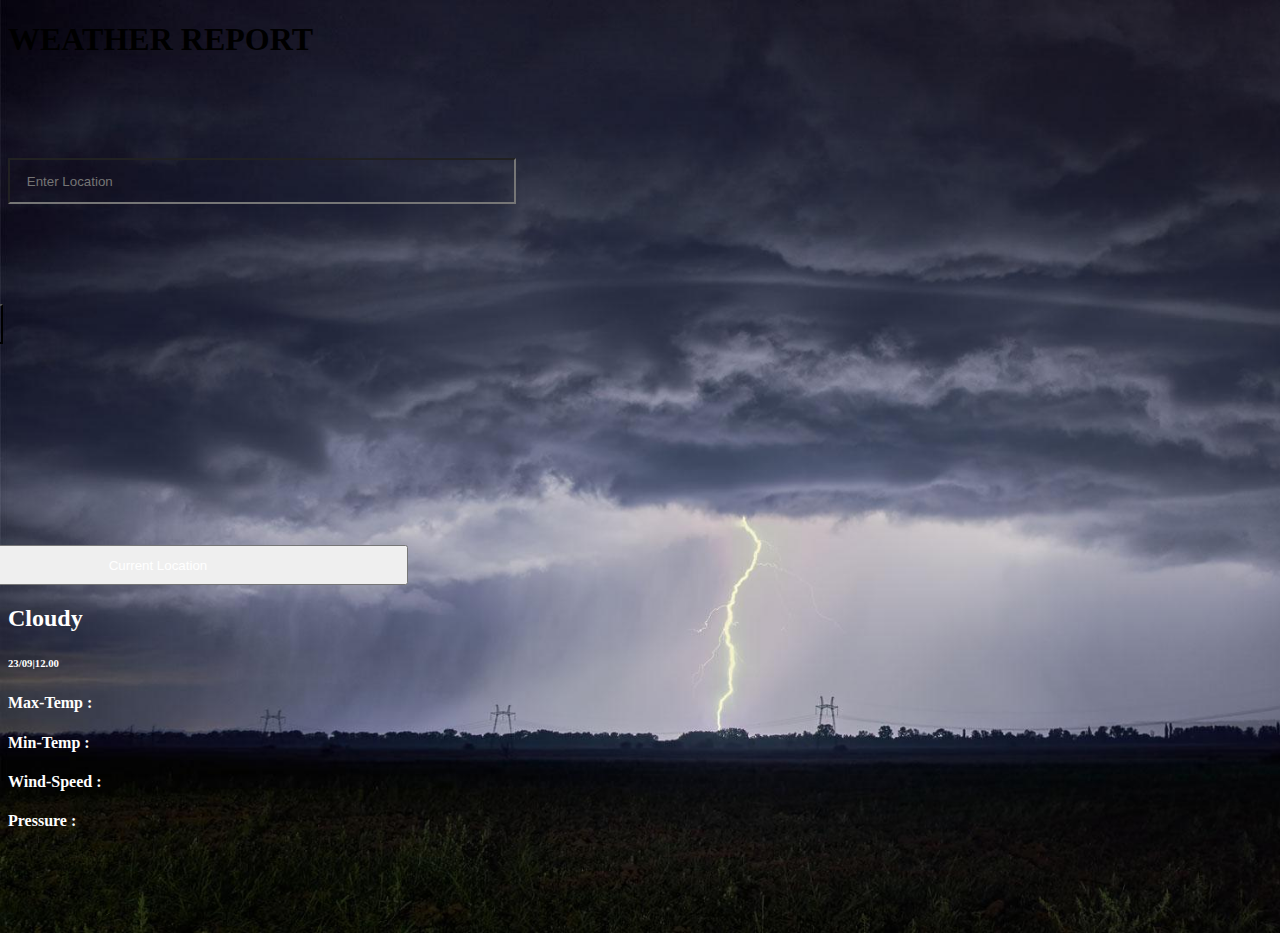
==== index.html @ 817a4374 "weather report" ====
<!DOCTYPE html>
<html lang="en">
<head>
    <meta charset="UTF-8">
    <meta name="viewport" content="width=device-width, initial-scale=1.0">
    <title>Document</title>
    <link href="https://cdn.jsdelivr.net/npm/bootstrap@5.3.2/dist/css/bootstrap.min.css" rel="stylesheet" integrity="sha384-T3c6CoIi6uLrA9TneNEoa7RxnatzjcDSCmG1MXxSR1GAsXEV/Dwwykc2MPK8M2HN" crossorigin="anonymous">
    <script src="https://cdn.jsdelivr.net/npm/bootstrap@5.3.2/dist/js/bootstrap.bundle.min.js" integrity="sha384-C6RzsynM9kWDrMNeT87bh95OGNyZPhcTNXj1NW7RuBCsyN/o0jlpcV8Qyq46cDfL" crossorigin="anonymous"></script>
    <link rel="stylesheet" href="./style.css">
    <link rel="stylesheet" href="https://cdnjs.cloudflare.com/ajax/libs/font-awesome/6.4.2/css/all.min.css" integrity="sha512-z3gLpd7yknf1YoNbCzqRKc4qyor8gaKU1qmn+CShxbuBusANI9QpRohGBreCFkKxLhei6S9CQXFEbbKuqLg0DA==" crossorigin="anonymous" referrerpolicy="no-referrer" />
</head>
<body style="background-image: url(./images/ASpot_Weather.jpg);font-family: 'Times New Roman', Times, serif;">



    <h1 id="h1" class="text-center text-light mt-5">WEATHER REPORT</h1>
      <!-- search -->


<div class="container">
    <div class="row">
        <div class="c col-lg-5" id="b">
            <input type="text" id="sLocation" class="text-light border rounded mt-3 ms-5" placeholder="    Enter Location">

        </div>
        <div class="c col-lg-2" id="b1">
            <!-- icon -->
            <button id="sButton" onclick="clickButton()" class=" mt-3 ms-1 border rounded"><i class="fa-solid fa-magnifying-glass" style="color: #c1bfbf;"></i>
            </button>
        </div>
        <div class="c col-lg-5 mt-3 " id="b2">
            <button id="lButton" onclick="clickLocation()" class="btn  border rounded">Current Location  <i class="fa-sharp fa-solid fa-location-dot "></i></button>
        </div>
    </div>
</div>




<!-- output -->

<div id="result" class="c1 container w-50 mt-5">
    <div class="row p-3">


<div class="col-lg-6">
        <div class="col-lg-6">
            <i class="fa-solid fa-cloud fa-4x p-3" style="color: #ffffff;"></i>                
        </div>
     <div class="row p-3">
            <div id="a1" class="col-lg-12">


                
            </div>
            <div class="row p-3">
                <div class="col-lg-12">
                    <h2 id="a2">Cloudy</h2>
                </div>
            
    <div class="row p-2 mt-2">
    <div class="col-lg-12">
        <h6>23/09|12.00</h6>
            </div>
        </div>
    </div>
    
    </div>
</div>


<!-- right section -->


<div class="ca1 col-lg-6 border-start border-black">
    <div class="row p-3">
        <div class="col-lg-12">
            <h4 id="a3">Max-Temp :</h4>
        </div>
        <div class="row p-3">
            <div class="col">
                <h4 id="a4">Min-Temp :</h4>
            </div>
            <div class="row p-3">
                <div class="col">
                    <h4 id="a5">Wind-Speed :</h4>
                </div>
                <div class="row p-3">
                    <div class="col">
                        <h4 id="a">Pressure :</h4>
                    </div>
                </div>
            </div>
        </div>
    </div>

    
    </div>

    </div>
</div>




    </body>
<script src="./logic.js">

</script>
</html>
---- style.css ----
.c1{
    background-color: transparent;
    border: 0px rgb(220, 220, 220) solid;
    height: 320px;
    width: 200px;
    border-radius: 5px;
    color: white;
}
#sLocation{
    width: 500px;
    height: 40px;
    /* opacity: 0.1; */
    background-color: transparent;
    color: white;
}


#sButton{
height: 40px;
width: 45px;
    margin-left: -50px;
    background-color: transparent;
}
#lButton{
    width: 500px;
    height: 40px;
    color: white;
    margin-top: 100px;
    margin-left: -100px;
}

.t1{
    margin-top: 150px;
}

    .c{
        margin-top: 100px;
        
        color: white;
    
    }
    body{
        background-size: cover;
    }



    @media(max-width:450px){

        #sLocation{
          width: 450px;
            margin-right: 120px;
        }
        
        #b1{
            margin-top: -56px ;
            margin-left: 500px;
        }
        #lButton{
            margin-top: -300px;
            margin-left: 50px ;
        }
#h1{
    margin-left: 150px;
}

.ca1{
    margin-top: -230px;
    margin-left: 230px;
    font-size: x-small;
}
        
    }
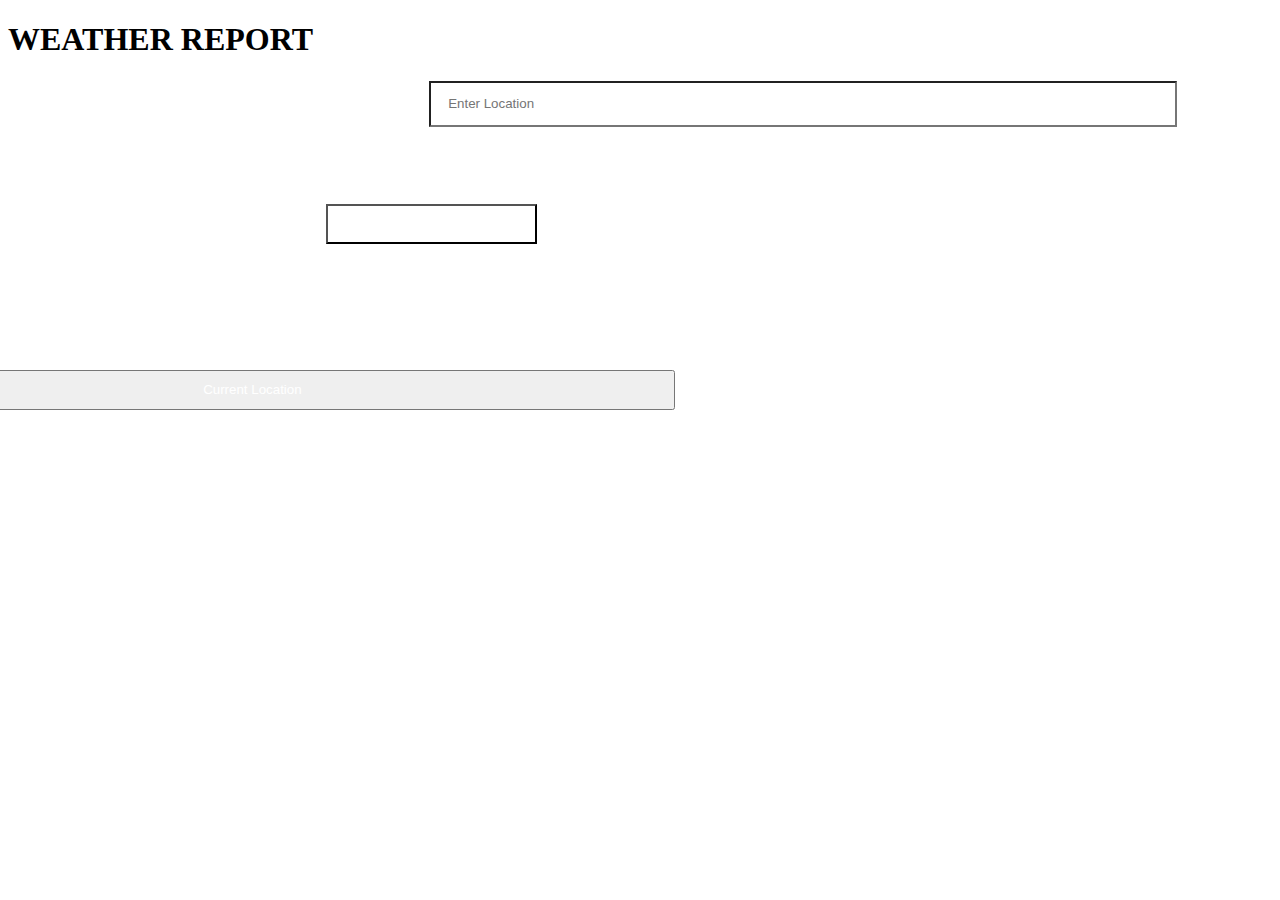
==== commit 920fdd5f: "weatherapp" ====
--- a/index.html
+++ b/index.html
@@ -4,12 +4,13 @@
     <meta charset="UTF-8">
     <meta name="viewport" content="width=device-width, initial-scale=1.0">
     <title>Document</title>
+    <link rel="shortcut icon" href="img/faveicon.png" type="image/x-icon">
     <link href="https://cdn.jsdelivr.net/npm/bootstrap@5.3.2/dist/css/bootstrap.min.css" rel="stylesheet" integrity="sha384-T3c6CoIi6uLrA9TneNEoa7RxnatzjcDSCmG1MXxSR1GAsXEV/Dwwykc2MPK8M2HN" crossorigin="anonymous">
     <script src="https://cdn.jsdelivr.net/npm/bootstrap@5.3.2/dist/js/bootstrap.bundle.min.js" integrity="sha384-C6RzsynM9kWDrMNeT87bh95OGNyZPhcTNXj1NW7RuBCsyN/o0jlpcV8Qyq46cDfL" crossorigin="anonymous"></script>
     <link rel="stylesheet" href="./style.css">
     <link rel="stylesheet" href="https://cdnjs.cloudflare.com/ajax/libs/font-awesome/6.4.2/css/all.min.css" integrity="sha512-z3gLpd7yknf1YoNbCzqRKc4qyor8gaKU1qmn+CShxbuBusANI9QpRohGBreCFkKxLhei6S9CQXFEbbKuqLg0DA==" crossorigin="anonymous" referrerpolicy="no-referrer" />
 </head>
-<body style="background-image: url(./images/ASpot_Weather.jpg);font-family: 'Times New Roman', Times, serif;">
+<body  style="background-image: url(https://img.freepik.com/premium-vector/night-forest-mountain-landscape-illustration_105940-378.jpg);font-family: 'Times New Roman', Times, serif;">
 
 
 
@@ -18,18 +19,18 @@
 
 
 <div class="container">
-    <div class="row">
-        <div class="c col-lg-5" id="b">
-            <input type="text" id="sLocation" class="text-light border rounded mt-3 ms-5" placeholder="    Enter Location">
+    <div class="row content">
+        <div class="c col-lg-5 col-md-5" id="b">
+            <input type="text" id="sLocation" class="text-light border rounded w-65" placeholder="    Enter Location">
 
         </div>
-        <div class="c col-lg-2" id="b1">
+        <div class="c col-lg-2 col-md-2" id="b1">
             <!-- icon -->
-            <button id="sButton" onclick="clickButton()" class=" mt-3 ms-1 border rounded"><i class="fa-solid fa-magnifying-glass" style="color: #c1bfbf;"></i>
+            <button id="sButton" onclick="clickButton()" class=" border rounded"><i class="fa-solid fa-magnifying-glass" style="color: #c1bfbf;"></i>
             </button>
         </div>
-        <div class="c col-lg-5 mt-3 " id="b2">
-            <button id="lButton" onclick="clickLocation()" class="btn  border rounded">Current Location  <i class="fa-sharp fa-solid fa-location-dot "></i></button>
+        <div class="col-lg-5 mt-3 col-md-5" id="b2">
+            <button id="lButton" onclick="clickLocation()" class="btn w-71 border rounded ">Current Location  <i class="fa-sharp fa-solid fa-location-dot "></i></button>
         </div>
     </div>
 </div>
@@ -39,7 +40,7 @@
 
 <!-- output -->
 
-<div id="result" class="c1 container w-50 mt-5">
+<div id="result" class="c1 container  ">
     <div class="row p-3">
 
 
@@ -60,7 +61,7 @@
             
     <div class="row p-2 mt-2">
     <div class="col-lg-12">
-        <h6>23/09|12.00</h6>
+        <h6>DATE|TIME</h6>
             </div>
         </div>
     </div>
@@ -100,11 +101,8 @@
     </div>
 </div>
 
+    </body>
 
 
-
-    </body>
-<script src="./logic.js">
-
-</script>
+<script src="./logic.js"></script>
 </html>
--- a/style.css
+++ b/style.css
@@ -1,3 +1,7 @@
+body{
+    overflow-y: hidden;
+}
+
 .c1{
     background-color: transparent;
     border: 0px rgb(220, 220, 220) solid;
@@ -5,28 +9,47 @@
     width: 200px;
     border-radius: 5px;
     color: white;
+    
 }
+
+
+
 #sLocation{
-    width: 500px;
+width: 70%;
+    /* width: 500px; */
     height: 40px;
     /* opacity: 0.1; */
     background-color: transparent;
     color: white;
+    margin-left: 16em;
+    margin-top: -10em;
+   
 }
 
+.content{
+    margin-left: 13em;
+    margin-top: -4em;
+}
+#sButton{
+    width: 20%;
+height: 40px;
+margin-top: -900rem;
+margin-left: 110px;
+background-color: transparent;
 
-#sButton{
-height: 40px;
-width: 45px;
-    margin-left: -50px;
-    background-color: transparent;
 }
 #lButton{
-    width: 500px;
+    width: 80%;
+    /* width: 500px; */
     height: 40px;
     color: white;
-    margin-top: 100px;
-    margin-left: -100px;
+    margin-top: 125px;
+    margin-left: -386px; 
+}
+#result{
+    width: 50%;
+    margin-left: 32em;
+    top: 4em;
 }
 
 .t1{
@@ -41,11 +64,60 @@
     }
     body{
         background-size: cover;
+        overflow-y: hidden;
+
     }
 
 
 
-    @media(max-width:450px){
+    @media(max-width:550px){
+
+body{
+    
+    background-size: cover;
+    height: 3000px;
+    width: 200px;
+    overflow-y: hidden;
+
+
+}
+#result{
+    margin-left: 30em;
+}
+        #sLocation{
+          width: 450px;
+            margin-right: 120px;
+        }
+        
+        #b1{
+            margin-top: -56px ;
+            margin-left: 500px;
+        }
+        #lButton{
+            margin-top: -300px;
+            margin-left: 50px ;
+        } 
+ #h1{
+    margin-left: 150px;
+ }}
+
+.ca1{
+    margin-top: -230px;
+    margin-left: 230px;
+    font-size: x-small;
+}
+        
+    @media(max-width:380px){
+        #result{
+            color: white;
+        }
+    }
+
+
+    
+    @media(max-width:350px){
+
+
 
         #sLocation{
           width: 450px;
@@ -59,15 +131,7 @@
         #lButton{
             margin-top: -300px;
             margin-left: 50px ;
-        }
-#h1{
+        } 
+ #h1{
     margin-left: 150px;
-}
-
-.ca1{
-    margin-top: -230px;
-    margin-left: 230px;
-    font-size: x-small;
-}
-        
-    }+ }}